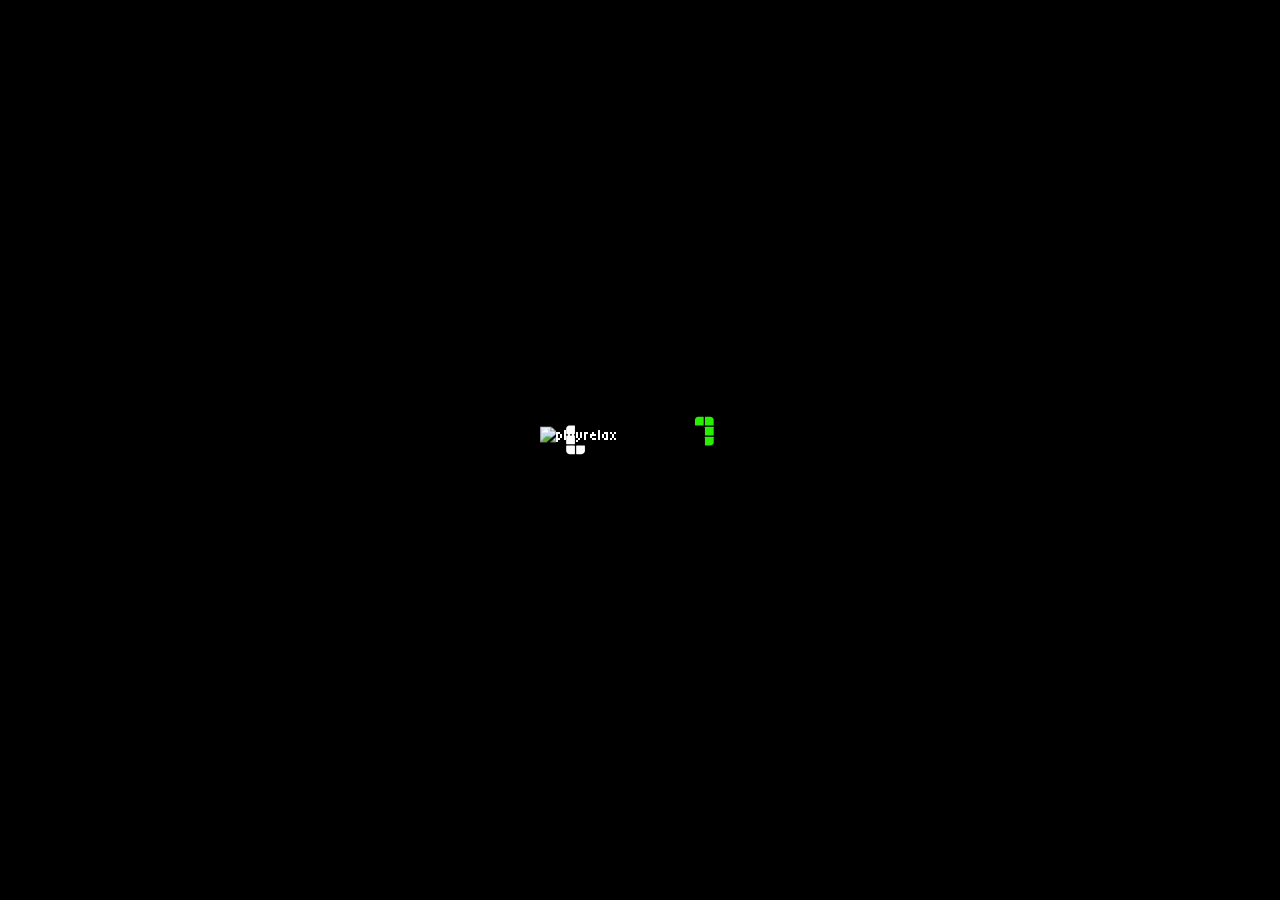
==== src/index.html @ 183cc78e "feat(onboarding): exact implementation of 15-step prototype" ====
<!DOCTYPE html>
<html lang="ru">
<head>
  <meta charset="UTF-8">
  <!-- maximum-scale + user-scalable=no — запрет зума при свайпах (критично для мобилки).
       viewport-fit=cover — контент заходит под системные панели (вырез, home-бар),
       поэтому снизу не остаётся тёмной полосы-отступа. -->
  <meta name="viewport" content="width=device-width, initial-scale=1.0, maximum-scale=1.0, user-scalable=no, viewport-fit=cover">
  <title>playrelax</title>
  <!-- Шрифты Google Fonts: Nata Sans — интерфейс, Tiny5 — пиксельные заголовки.
       preconnect — соединение с fonts.googleapis.com/gstatic.com открывается
       заранее, чтобы запрос шрифта не ждал лишнего рукопожатия. -->
  <link rel="preconnect" href="https://fonts.googleapis.com">
  <link rel="preconnect" href="https://fonts.gstatic.com" crossorigin>
  <link href="https://fonts.googleapis.com/css2?family=Nata+Sans:wght@100;200;300;400;500;600;700;800;900&family=Tiny5&display=swap" rel="stylesheet">
  <link rel="stylesheet" href="styles.css">
</head>
<body>

  <!-- Видеофон Kinescope: ДВА iframe друг поверх друга для плавного кроссфейда
       при смене мира (.bg-iframe.active виден, второй скрыт и заранее
       подгружается — см. switchWorld в src/game.js). -->
  <div class="bg-video">
    <!-- autoplay=1&mute=1 — плеер Kinescope запускает видео сам, без звука
         (звук музыки идёт отдельно через Howler), поэтому экран с кнопкой
         Play не показывается. -->
    <iframe id="bg-iframe-1" class="bg-iframe active" src="https://kinescope.io/embed/nszJ4cfocx4KjVkpCdx83T?autoplay=1&mute=1&loop=1&controls=0" frameborder="0" allow="autoplay; fullscreen; picture-in-picture" allowfullscreen></iframe>
    <!-- Второй iframe пуст: в него switchWorld подставит следующее видео. -->
    <iframe id="bg-iframe-2" class="bg-iframe" src="" frameborder="0" allow="autoplay; fullscreen; picture-in-picture" allowfullscreen></iframe>
  </div>

  <!-- Затемняющая плашка поверх видеофона.
       z-index: 1 — выше .bg-iframe (0), ниже канваса (10) и кнопок (100).
       pointer-events: none — свайпы по канвасу проходят сквозь плашку. -->
  <div id="overlay"></div>

  <!-- КИНЕМАТОГРАФИЧНЫЙ ОНБОРДИНГ (показывается ТОЛЬКО ОДИН РАЗ).
       Живёт поверх всего (z-index: 2000) и перекрывает меню до нажатия
       стартовой кнопки. 15-шаговый сценарий: скобки раскрываются и проявляют
       логотип, узел уезжает наверх, по одной печатаются фразы, старые строки
       тускнеют и исчезают, текст взрывается частицами, логотип уходит влево.
       Управление — src/onboarding.js (window.Onboarding).
       Флаг прохождения — localStorage 'playrelax_onboarded'. -->
  <div id="onboarding-screen">
    <div class="ob-vignette"></div> <!-- Черная подложка -->

    <div id="ob-logo-container">
      <div class="ob-brackets">
        <img src="assets/ui/bracket-left.svg" id="ob-left" class="ob-bracket" alt="">
        <img src="assets/ui/logo.svg" id="ob-logo" class="ob-logo-img" alt="playrelax">
        <img src="assets/ui/bracket-right.svg" id="ob-right" class="ob-bracket" alt="">
      </div>
      <div id="ob-typing-subtext"></div>
    </div>

    <div id="ob-text-container"></div>

    <div id="ob-interaction-area" style="display: none;">
      <div class="ob-marquee">СВАЙП ДВУМЯ ПАЛЬЦАМИ ПО ГОРИЗОНТАЛИ</div>
      <img src="assets/ui/2fingers.svg" id="ob-hint" style="display: none;" alt="">

      <div id="ob-carousel" style="display: none;">
        <div class="ob-arrow" id="ob-prev">&lt;</div>
        <div class="ob-carousel-item">
          <img src="assets/ui/build.svg" id="ob-item-img" alt="">
          <div id="ob-item-text">СТРОИТЬ</div>
        </div>
        <div class="ob-arrow" id="ob-next">&gt;</div>
      </div>
    </div>

    <img src="assets/ui/startbutton.svg" id="ob-start-btn" style="display: none;" alt="Начать">
  </div>

  <!-- ГЛАВНОЕ МЕНЮ (пиксельный дизайн из прототипов).
       Виден при загрузке поверх видеофона, скрывается по кнопке [ НАЧАЛО ].
       Раньше здесь был простой #start-screen с кнопкой «Начать» — заменён
       на этот экран, чтобы не было дубликата id="start-btn". -->
  <div id="ui-layer">
    <!-- Главное меню -->
    <div id="main-menu" class="screen active">
      <div class="top-logo">
        <div class="logo-title">[ PLAY RELAX ]</div>
        <div class="logo-version">version 1</div>
      </div>

      <div class="menu-list">
        <div class="menu-row">
          <span class="menu-label">ВНИМАНИЕ</span>
          <span class="menu-value"><span class="arrow">&lt;</span> match3 <span class="arrow">&gt;</span></span>
        </div>
        <div class="menu-row">
          <span class="menu-label">ОКРУЖЕНИЕ</span>
          <span class="menu-value"><span class="arrow">&lt;</span> fog forest <span class="arrow">&gt;</span></span>
        </div>
        <div class="menu-row">
          <span class="menu-label">НАСТРОЕНИЕ</span>
          <span class="menu-value"><span class="arrow">&lt;</span> quiet spring <span class="arrow">&gt;</span></span>
        </div>
        <div class="menu-row">
          <span class="menu-label">ИСТОРИЯ</span>
          <span class="menu-value"><span class="arrow">&lt;</span> something <span class="arrow">&gt;</span></span>
        </div>
        <div class="menu-row">
          <span class="menu-label">ПЕРСОНА</span>
          <span class="menu-value"><span class="arrow">&lt;</span> олень <span class="arrow">&gt;</span></span>
        </div>
      </div>

      <div class="bottom-action">
        <button id="start-btn" class="pixel-btn" type="button">[ НАЧАЛО ]</button>
      </div>
    </div>
  </div>

  <!-- Панель управления музыкой: осталась ОДНА кнопка — вкл/выкл звука.
       Переключение трека и shuffle больше не нужны: порядок треков случайный
       по умолчанию (см. AudioManager.forceShuffle в src/audio.js). -->
  <button id="btn-unmute" type="button" aria-label="Выключить звук" aria-pressed="false">🔊</button>

  <!-- Канвас идёт ПОСЛЕ кнопки старта. -->
  <canvas id="game" width="320" height="640"></canvas>

  <script src="vendor/howler.min.js"></script>
  <script src="audio.js"></script>
  <script src="particles.js"></script>
  <script src="video.js"></script>
  <script src="tetris.js"></script>
  <script src="match3.js"></script>
  <script src="gestures.js"></script>
  <!-- Онбординг подключается ПЕРЕД main.js: main.js на DOMContentLoaded
       проверяет window.Onboarding и запускает сцену при первом заходе. -->
  <script src="onboarding.js"></script>
  <script src="main.js"></script>
</body>
</html>
---- src/styles.css ----
﻿/* ---------- База (перенесено из прототипа) ---------- */
html, body {
  margin: 0;
  padding: 0;
  width: 100%;
  height: 100%;
  overflow: hidden;
  background-color: #000;
  /* Чёрный фон: если видео рядом с краем экрана не дотянулось/не успело
     растянуться, вместо белой полоски снизу будет незаметный чёрный край.
     overflow: hidden — никакого скролла/прокрутки (источник белых полос). */
}

/* На устройствах с вырезом/home-баром (viewport-fit=cover) даём странице
   занять всю физическую высоту, чтобы снизу не оставалось полосы-отступа. */
html {
  height: 100%;
  height: 100dvh;
}

body {
  display: flex;
  align-items: center;
  justify-content: center;
  /* touch-action: none — браузер не перехватывает свайпы (критично для touch) */
  touch-action: none;
  /* user-select: none — не выделяем текст/элементы при жестах */
  user-select: none;
  -webkit-user-select: none;
  overflow: hidden;
}

/* Тетрис изначально скрыт и НЕ принимает клики (иначе канвас перехватит тап
   по кнопке «Начать»). Появляется по клику — см. src/game.js.
   Остальные стили канваса (border, z-index, размеры) сохранены. */
canvas {
  /* box-sizing: border-box — рамка считается ВНУТРИ габаритов канваса,
     поэтому 1px border не выталкивает поле за край экрана (на мобилке
     рамку по бокам обрезало, и её не было видно). */
  box-sizing: border-box;
  border: 1px solid rgba(255, 255, 255, 0.2);
  /* Скругление углов игрового поля (10px). */
  border-radius: 10px;
  opacity: 0;
  pointer-events: none;
  /* Канвас в игре — opacity 0.65 (непрозрачность 65%, прозрачность 35%) и чёткий;
     фон под ним размыт. Финальное значение прозрачности фигур — 0.65
     (эволюция: 0.70 → 0.55 → 0.35 → 0.65). Задаётся в src/game.js при клике
     по «Начать» (gameCanvas.style.opacity). Здесь opacity: 0 — стартовое
     скрытое состояние. Плавный переход работает в обе стороны: при паузе
     (body.is-paused) канвас размывается и становится прозрачнее, а видео — чётким. */
  filter: blur(0px);
  transition: opacity 1s ease, filter 0.5s ease;
  /* tetris поверх видеофона (.bg-video имеет z-index: 0) */
  position: relative;
  z-index: 10;
  /* touch-action: none — дублируем на канвасе */
  touch-action: none;
  /* Адаптив с сохранением пропорций 1:2 (320×640).
     80dvh вместо 100vh — поле уменьшено на 10%, чтобы точно влезало
     на мобильных экранах (адресная строка Safari/Chrome «съедает» высоту).
     aspect-ratio задаёт ширину автоматически. */
  aspect-ratio: 1 / 2;
  height: 80dvh;
  width: auto;
  /* 95vw — небольшой отступ от краёв, чтобы рамка гарантированно была видна */
  max-width: 95vw;
  max-height: 80dvh;
}

/* ---------- Затемняющая плашка поверх видеофона ----------
   z-index: 1 — выше iframe'ов фона (z-index: 0), но ниже канваса (10)
   и кнопок (100), поэтому поле и UI остаются читаемыми.
   pointer-events: none — плашка не перехватывает свайпы по канвасу. */
#overlay {
  position: fixed;
  top: 0;
  left: 0;
  width: 100vw;
  height: 100dvh;
  /* Чёрная, 15% непрозрачности — фон слегка приглушён, поле читаемо */
  background-color: rgba(0, 0, 0, 0.15);
  z-index: 1;
  pointer-events: none;
}

/* ---------- Видеофон (Kinescope iframe) ---------- */
.bg-video {
  position: fixed;
  top: 0;
  left: 0;
  width: 100vw;
  height: 100dvh;
  /* z-index: 0 — видеофон на самом дне, но ВЫШЕ body (не под ним).
     При -99 фон уходил за пределы контекста body и не был виден. */
  z-index: 0;
  overflow: hidden;
  pointer-events: none;
}

/* Два iframe друг поверх друга: кроссфейд при смене мира (switchWorld).
   .active — видимый слой, неактивный прозрачен и лежит ниже.
   transition 1s — плавное растворение старого и появление нового. */
.bg-iframe {
  position: absolute;
  top: 50%;
  left: 50%;
  width: 100vw;
  height: 56.25vw;
  /* min-height/min-width в dvh — видео покрывает всю видимую высоту на мобилке
     (с vh браузер оставлял недокрытую полосу снизу при появлении адресной строки) */
  min-height: 100dvh;
  min-width: 177.78dvh;
  transform: translate(-50%, -50%);
  border: none;
  /* По умолчанию скрыты */
  opacity: 0;
  /* Видео размыто во время игры — фокус на поле. Чётким становится
     только в паузе (body.is-paused). Размытие 5px на ПК, 3px на мобильных
     (см. @media ниже): фон остаётся различимым, а поле не «дёргается». */
  filter: blur(5px);
  /* Плавный переход (1 секунда) */
  transition: opacity 1s ease-in-out, filter 0.5s ease;
  z-index: -1;
  /* pointer-events: none — фон не перехватывает свайпы по канвасу */
  pointer-events: none;
}

.bg-iframe.active {
  /* Активный iframe виден */
  opacity: 1;
  z-index: 0;
}

/* ---------- Пауза: кинематографичный эффект смены фокуса ----------
   Класс вешает/снимает обработчик жестов в src/game.js.
   Канвас уходит на второй план (размыт + прозрачнее), видео — в фокус. */
body.is-paused canvas {
  /* Прозрачность 20% — поле «уходит» на второй план */
  opacity: 0.20;
  /* Канвас размывается (3px) — поле смягчается, но фигуры остаются
     читаемыми, а не превращаются в кашу. */
  filter: blur(3px);
  /* Обводка канваса на паузе скрыта: цвет прозрачный, толщина (1px из
     базового правила canvas) не меняется, поэтому поле не «дёргается». */
  border-color: transparent;
}

body.is-paused .bg-iframe {
  /* Видео становится четким */
  filter: blur(0px);
}

/* На паузе затемняющая плашка полностью прозрачна: видео видно во всех
   деталях, а игра замерла и её читаемость уже не критична. */
body.is-paused #overlay {
  background-color: rgba(0, 0, 0, 0);
}

/* ---------- Экран старта ----------
   Старый #start-screen удалён: его заменило главное меню #ui-layer
   (см. стили в конце файла). Старые правила кнопки #start-btn тоже
   переписаны ниже — теперь кнопка стилизуется классом .pixel-btn. */

/* ---------- Кнопка звука (единственная кнопка управления музыкой) ---------- */
#btn-unmute {
  position: fixed;
  top: 20px;
  left: 20px;
  z-index: 100;
  /* 44×44 — минимальный комфортный размер тапа на мобильных */
  width: 44px;
  height: 44px;
  display: flex;
  align-items: center;
  justify-content: center;
  padding: 0;
  font-size: 24px;
  line-height: 1;
  color: #fff;
  background: rgba(0, 0, 0, 0.4);
  border: 1px solid rgba(255, 255, 255, 0.25);
  border-radius: 50%;
  cursor: pointer;
  user-select: none;
  -webkit-user-select: none;
  /* touch-action: manipulation — тап по кнопке не зумит экран и не ждёт 300 мс */
  touch-action: manipulation;
  transition: background 0.15s ease, border-color 0.15s ease;
}

#btn-unmute:hover {
  background: rgba(255, 255, 255, 0.22);
  border-color: rgba(255, 255, 255, 0.45);
}

#btn-unmute:active {
  background: rgba(255, 255, 255, 0.3);
}

/* Звук выключен — кнопка визуально приглушена */
#btn-unmute[aria-pressed="true"] {
  background: rgba(255, 255, 255, 0.28);
  border-color: rgba(255, 255, 255, 0.6);
}

/* ---------- Мобильные: меньшее размытие видеофона ----------
   На узких экранах 5px съедает слишком много деталей фона, поэтому
   снижаем до 2px. 768px — общий мобильный брейкпоинт.
   Проверено на перекрытие: ниже в файле .bg-iframe не переопределяется
   (более специфичное body.is-paused .bg-iframe ставит blur(0px) — это
   намеренно, видео чёткое в паузе — и на размытие в игре не влияет). */
@media (max-width: 768px) {
  .bg-iframe {
    filter: blur(2px);
  }
}

/* ---------- Адаптив: на узких экранах канвас занимает экран ---------- */
@media (max-width: 600px) {
  /* Раньше здесь стояло border: none — из-за этого на мобилке рамки у поля
     не было вообще. Рамку оставляем такой же, как на ПК: box-sizing:
     border-box (см. блок canvas) уже гарантирует, что 1px не выходит
     за габариты поля и не обрезается краем экрана. */
  canvas {
    border: 1px solid rgba(255, 255, 255, 0.3);
    /* Скругление углов поля на мобилке — 8px. */
    border-radius: 8px;
  }
}

/* ---------- Мобильные/тач: кнопка звука убрана ----------
   На тач-устройствах звук переключается жестом трёх пальцев (тап),
   а следующий трек — свайпом трёх пальцев (см. src/game.js).
   Диапазон расширен до 1024px (планшеты), а (pointer: coarse) ловит
   тач-устройства, у которых ширина экрана больше брейкпоинта
   (например, ландшафтная ориентация телефона/планшета). */
@media (max-width: 1024px), (pointer: coarse) {
  #btn-unmute {
    display: none !important;
  }
}

/* --- Подключение шрифтов --- */
body {
  font-family: 'Nata Sans', sans-serif; /* Основной шрифт для интерфейса */
}

h1, h2, h3, .retro-text, #start-btn, #btn-unmute {
  font-family: 'Tiny5', monospace; /* Пиксельный шрифт для кнопок и ретро-элементов */
}

/* ============================================================
   ГЛАВНОЕ МЕНЮ (пиксельный дизайн из прототипов).
   Меню — отдельный слой #ui-layer поверх видеофона и канваса.
   Сетка: лого сверху, список по центру, кнопка [ НАЧАЛО ] снизу
   (justify-content: space-between внутри .screen).
   ============================================================ */
#ui-layer {
  position: fixed;
  top: 0; left: 0; width: 100vw; height: 100dvh;
  z-index: 1000;
  pointer-events: none;
  display: flex; justify-content: center; align-items: center;
  font-family: 'Tiny5', monospace;
  color: #ffffff;
}

.screen {
  position: absolute; width: 100%; height: 100%;
  display: none; flex-direction: column; justify-content: space-between;
  padding: 40px 20px; box-sizing: border-box;
}

.screen.active {
  display: flex; pointer-events: auto;
}

/* Логотип сверху */
.top-logo {
  text-align: center;
  margin-top: 20px;
  text-shadow: 0 0 10px rgba(255,255,255,0.3);
}

.logo-title {
  font-size: 36px;
  letter-spacing: 2px;
}

.logo-version {
  font-size: 12px;
  margin-top: 5px;
  color: #ccc;
}

/* Список меню по центру */
.menu-list {
  display: flex;
  flex-direction: column;
  gap: 20px;
  max-width: 400px;
  margin: 0 auto;
  width: 100%;
}

.menu-row {
  display: flex;
  justify-content: space-between;
  align-items: center;
  font-size: 20px;
  letter-spacing: 1px;
}

.menu-label {
  font-family: 'Tiny5', monospace;
}

.menu-value {
  display: flex;
  align-items: center;
  gap: 10px;
  color: #ddd;
}

.arrow {
  cursor: pointer;
  padding: 0 5px;
  transition: color 0.2s;
}
.arrow:hover { color: #fff; text-shadow: 0 0 8px #fff; }

/* Кнопка внизу */
.bottom-action {
  display: flex; justify-content: center;
  margin-bottom: 40px;
}

.pixel-btn {
  background: transparent;
  border: none;
  color: white;
  font-family: 'Tiny5', monospace;
  font-size: 32px;
  cursor: pointer;
  padding: 10px 20px;
  text-shadow: 0 0 5px rgba(255,255,255,0.5);
  transition: all 0.2s;
}

.pixel-btn:hover {
  text-shadow: 0 0 15px #fff;
  transform: scale(1.05);
}

/* ================= ОНБОРДИНГ (15-шаговый сценарий) ================= */

#onboarding-screen {
  position: fixed; top: 0; left: 0; width: 100vw; height: 100dvh;
  z-index: 2000; display: flex; flex-direction: column;
  align-items: center; justify-content: center; overflow: hidden;
  font-family: 'Tiny5', monospace; color: white;
}

.ob-vignette {
  position: absolute; top: 0; left: 0; width: 100%; height: 100%;
  background: #000; transition: background 1s ease; z-index: -1;
}

/* Логотип */
#ob-logo-container {
  position: absolute; top: 50%; left: 50%;
  transform: translate(-50%, -50%);
  display: flex; flex-direction: column; align-items: center;
  transition: top 1s ease, transform 1s ease, filter 0.5s ease;
}
#ob-logo-container.move-top { top: 50px; transform: translate(-50%, 0); }
#ob-logo-container.fade-left { transform: translate(-150%, 0); filter: grayscale(1) opacity(0.3); top: 50px; }

.ob-brackets { display: flex; align-items: center; justify-content: center; position: relative; }
.ob-bracket { width: 40px; transition: transform 1s ease; position: absolute; }
.ob-logo-img { width: 200px; opacity: 0; transition: opacity 1s ease; padding: 0 20px; }

/* Состояния скобок */
#ob-left { transform: translateX(20px); }
#ob-right { transform: translateX(-20px); }
.ob-brackets.open #ob-left { transform: translateX(-60px); }
.ob-brackets.open #ob-right { transform: translateX(60px); }
.ob-brackets.open .ob-logo-img { opacity: 1; }

/* Текст */
#ob-text-container {
  position: absolute; top: 30%; display: flex; flex-direction: column;
  align-items: flex-start; width: 320px; padding: 0 20px;
}
.ob-line { margin-bottom: 15px; transition: all 0.5s ease; font-size: 18px; }
.ob-line.op-100 { opacity: 1; color: #fff; }
.ob-line.op-50 { opacity: 0.5; }
.ob-line.op-25 { opacity: 0.25; }
.ob-line.op-0 { opacity: 0; }

/* Подпись под логотипом. В .ob-line / #ob-typing-subtext пустой блок без
   текста не занимает высоты, поэтому подпись держим на фиксированной
   высоте и центрируем — иначе логотип «прыгает» при печати/стирании. */
#ob-typing-subtext {
  font-size: 16px; margin-top: 10px; color: #00ff00;
  min-height: 1.2em; text-align: center; white-space: nowrap;
}

/* Интерактив */
#ob-interaction-area { display: flex; flex-direction: column; align-items: center; margin-top: 100px; }
.ob-marquee { font-size: 14px; margin-bottom: 20px; }
#ob-hint { width: 60px; margin-bottom: 20px; animation: pulse 1.5s infinite; }

#ob-carousel { display: flex; align-items: center; gap: 20px; }
.ob-arrow { font-size: 30px; color: #00ff00; cursor: pointer; }
.ob-carousel-item { display: flex; flex-direction: column; align-items: center; }
#ob-item-img { width: 80px; margin-bottom: 10px; }

#ob-start-btn {
  position: absolute; bottom: 50px; width: 200px; cursor: pointer;
  filter: drop-shadow(0 0 10px #fff); transition: transform 0.2s;
}
#ob-start-btn:hover { transform: scale(1.05); }

@keyframes pulse { 0% { opacity: 1; } 50% { opacity: 0.5; } 100% { opacity: 1; } }
.bg-blur { filter: blur(10px) brightness(0.5); }

/* ---------- Интеграция сцены с игровым слоем ----------
   Канвас частиц обязан быть ВИДЕН во время онбординга: взрыв текста и
   кнопки старта рисуется на #game, а экран онбординга идёт выше (z-index:
   2000). Без этого правила искры уходят в скрытый канвас. Атрибут
   body[data-onboarding] ставит src/onboarding.js на время сцены и снимает
   при переходе в игру (в игре канвасу нужен его обычный opacity). */
body[data-onboarding] canvas {
  opacity: 1;
  pointer-events: none;
  z-index: 2001; /* выше #onboarding-screen (2000), чтобы искры были поверх */
  filter: none;
  border-color: transparent;
}

/* Мягкое затухание экрана при уходе в игру: transition задаётся из JS
   (screen.style.transition), здесь только страховка от мерцания. */
#onboarding-screen { will-change: opacity; }
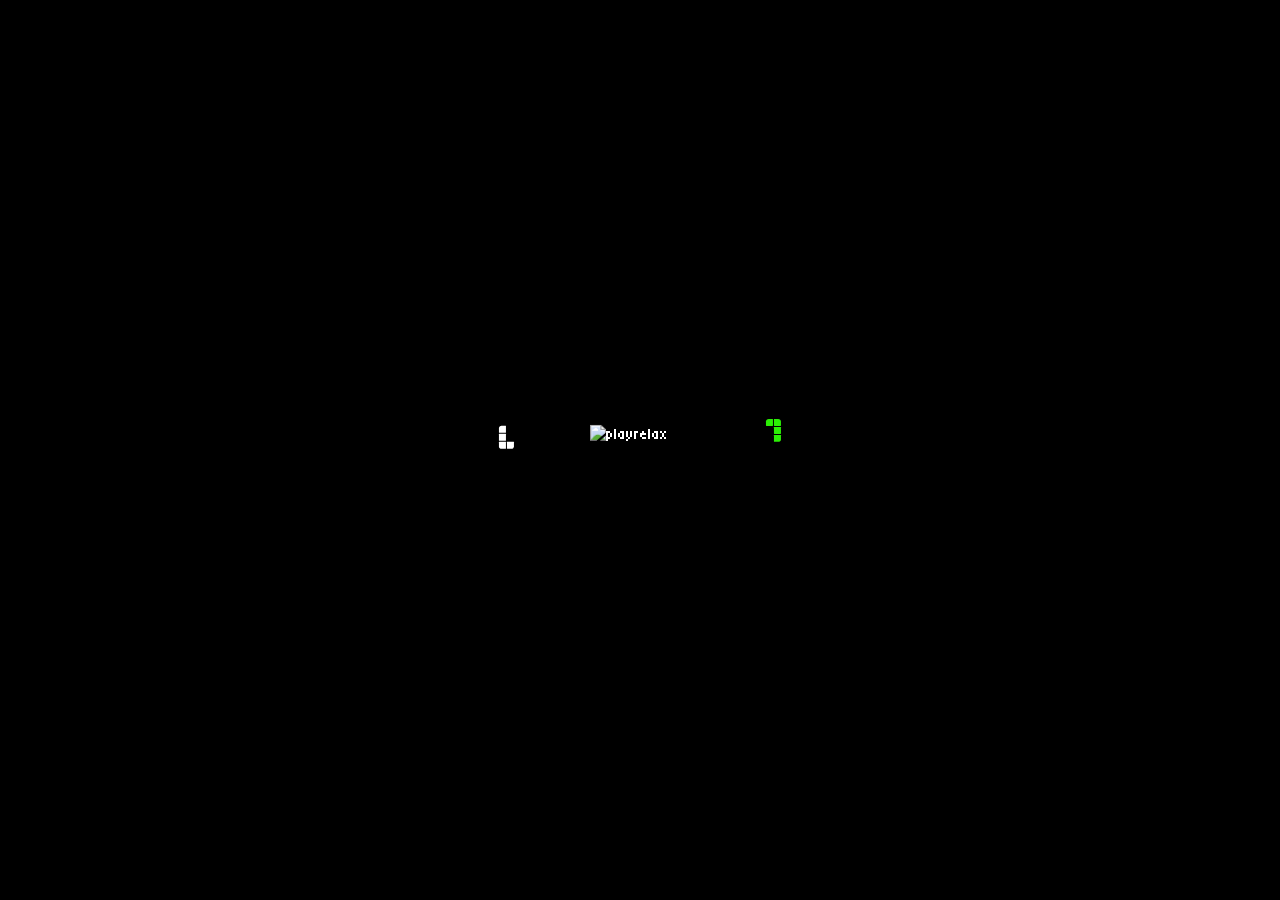
==== commit c52aeb0b: "fix(onboarding): pixel-accurate layout and timing for all 15 prototype screens" ====
--- a/src/index.html
+++ b/src/index.html
@@ -55,21 +55,27 @@
 
     <div id="ob-text-container"></div>
 
+    <!-- Экран 13: открытые скобки, внутри бегущая строка «свайп двумя
+         пальцами», ниже — подсказка-анимация двух пальцев. По свайпу/тапу
+         открывается карусель занятий (экраны 14-15). -->
     <div id="ob-interaction-area" style="display: none;">
-      <div class="ob-marquee">СВАЙП ДВУМЯ ПАЛЬЦАМИ ПО ГОРИЗОНТАЛИ</div>
+      <div id="ob-swipe-bar" class="ob-swipe-bar">
+        <img src="assets/ui/bracket-left.svg" class="ob-bracket ob-swipe-bracket" alt="">
+        <span class="ob-swipe-text">свайп двумя пальцами</span>
+        <img src="assets/ui/bracket-right.svg" class="ob-bracket ob-swipe-bracket" alt="">
+      </div>
       <img src="assets/ui/2fingers.svg" id="ob-hint" style="display: none;" alt="">
 
-      <div id="ob-carousel" style="display: none;">
+      <div id="ob-carousel">
         <div class="ob-arrow" id="ob-prev">&lt;</div>
         <div class="ob-carousel-item">
           <img src="assets/ui/build.svg" id="ob-item-img" alt="">
-          <div id="ob-item-text">СТРОИТЬ</div>
         </div>
         <div class="ob-arrow" id="ob-next">&gt;</div>
       </div>
     </div>
 
-    <img src="assets/ui/startbutton.svg" id="ob-start-btn" style="display: none;" alt="Начать">
+    <img src="assets/ui/startbutton.svg" id="ob-start-btn" alt="Начать">
   </div>
 
   <!-- ГЛАВНОЕ МЕНЮ (пиксельный дизайн из прототипов).
--- a/src/styles.css
+++ b/src/styles.css
@@ -353,85 +353,240 @@
   transform: scale(1.05);
 }
 
-/* ================= ОНБОРДИНГ (15-шаговый сценарий) ================= */
+/* ================= ОНБОРДИНГ (15-шаговый сценарий) =================
+   Геометрия подогнана по прототипам prototype/1.jpg … 15.jpg.
+   Слой сцены — position: fixed с z-index: 2000 (выше меню 1000).
+   ВАЖНО: у контейнера НЕТ flex-центрирования — все элементы позиционируются
+   абсолютно от центра/краёв, иначе фразы «плывут» относительно прототипа. */
 
 #onboarding-screen {
   position: fixed; top: 0; left: 0; width: 100vw; height: 100dvh;
-  z-index: 2000; display: flex; flex-direction: column;
-  align-items: center; justify-content: center; overflow: hidden;
-  font-family: 'Tiny5', monospace; color: white;
-}
-
+  z-index: 2000; overflow: hidden;
+  font-family: 'Tiny5', monospace; color: #fff;
+}
+
+/* Чёрная подложка. Прозрачность меняется по шагам:
+   1 → непрозрачный чёрный (экраны 1-3)
+   → 0.6 / 40% прозрачности на время текста (экраны 4-9)
+   → 0.8 (экраны 10-15)
+   → 0 при переходе в игру. */
 .ob-vignette {
   position: absolute; top: 0; left: 0; width: 100%; height: 100%;
-  background: #000; transition: background 1s ease; z-index: -1;
-}
-
-/* Логотип */
+  background: #000; transition: background 1s ease; z-index: 0;
+}
+
+/* ---------- Логотип со скобками ----------
+   Экраны 1 и 3: скобки стоят ПОЧТИ ВПЛОТНУЮ к лого — узел лого свёрнут.
+   Экран 2: скобки разъезжаются в стороны и открывают надпись PLAYRELAX.
+   Логотип logo.svg — 181×32, скобка — 32×32, поэтому в свёрнутом виде
+   суммарная ширина ≈ 32+181+32 ≈ 245 px при масштабе 0.55 ≈ 135 px —
+   ровно как маленький узел на prototype/1.jpg.
+   Блок центрируется по центру экрана (top: 50% / left: 50%) и на шаге
+   подъёма переезжает вверх (top: 75px — как на prototype/4.jpg). */
 #ob-logo-container {
   position: absolute; top: 50%; left: 50%;
   transform: translate(-50%, -50%);
   display: flex; flex-direction: column; align-items: center;
-  transition: top 1s ease, transform 1s ease, filter 0.5s ease;
-}
-#ob-logo-container.move-top { top: 50px; transform: translate(-50%, 0); }
-#ob-logo-container.fade-left { transform: translate(-150%, 0); filter: grayscale(1) opacity(0.3); top: 50px; }
-
-.ob-brackets { display: flex; align-items: center; justify-content: center; position: relative; }
-.ob-bracket { width: 40px; transition: transform 1s ease; position: absolute; }
-.ob-logo-img { width: 200px; opacity: 0; transition: opacity 1s ease; padding: 0 20px; }
-
-/* Состояния скобок */
-#ob-left { transform: translateX(20px); }
-#ob-right { transform: translateX(-20px); }
-.ob-brackets.open #ob-left { transform: translateX(-60px); }
-.ob-brackets.open #ob-right { transform: translateX(60px); }
-.ob-brackets.open .ob-logo-img { opacity: 1; }
-
-/* Текст */
+  z-index: 3;
+  transition: top 1s ease, transform 0.5s ease, filter 0.5s ease;
+}
+/* Экран 4+: узел уехал наверх (верхний отступ совпадает с прототипом). */
+#ob-logo-container.move-top { top: 75px; transform: translate(-50%, 0); }
+/* Экран 10: логотип уезжает ВЛЕВО за 0.5 с и обесцвечивается —
+   на prototype/10.jpg узел стоит в левом верхнем углу. */
+#ob-logo-container.fade-left {
+  top: 75px;
+  transform: translate(calc(-50vw + 92px), 0);
+  filter: grayscale(1) opacity(0.55);
+}
+
+/* .ob-brackets — бокс ровно по ширине СЖАТОГО логотипа (181 × 0.55 ≈ 100 px).
+   В свёрнутом состоянии (экраны 1 и 3) скобки стоят почти вплотную к узлу,
+   а в открытом (экран 2) раздвигаются в стороны на translateX(±96px) —
+   суммарная ширина 100 + 2·96 = 292 px покрывает развёрнутые 181 px логотипа
+   с зазором 12 px с каждой стороны. */
+.ob-brackets {
+  position: relative;
+  width: 100px; height: 32px;
+  display: flex; align-items: center; justify-content: center;
+}
+
+/* Скобки. Обе позиционируются абсолютно относительно .ob-brackets, поэтому
+   раздвижение не «толкает» логотип и он не дёргается. */
+.ob-bracket {
+  position: absolute;
+  top: 50%;
+  width: 32px; height: 32px;
+  margin-top: -16px;
+  transition: transform 1s ease;
+}
+#ob-left  { left: 0;  transform: translateX(0); }
+#ob-right { right: 0; transform: translateX(0); }
+
+.ob-logo-img {
+  width: 181px;
+  display: block;
+  opacity: 0;
+  transition: opacity 1s ease;
+  /* Логотип свёрнут в маленький узел (экраны 1, 3) и разворачивается
+     до полного размера вместе с разъездом скобок (экран 2). */
+  transform: scale(0.55);
+  transition: opacity 1s ease, transform 1s ease;
+}
+
+/* Состояние «скобки открыты» (экран 2): скобки уходят за края надписи.
+   181 px логотип + 12 px зазор с каждой стороны — надпись не задевает
+   скобки, как на prototype/2.jpg. */
+.ob-brackets.open #ob-left  { transform: translateX(-96px); }
+.ob-brackets.open #ob-right { transform: translateX(96px); }
+.ob-brackets.open .ob-logo-img { opacity: 1; transform: scale(1); }
+
+/* Подпись под логотипом (экраны 11-12): «- вызов меню».
+   min-height фиксирует высоту — иначе логотип «прыгает» при печати и
+   стирании текста (пустой блок без текста схлопывается в 0). */
+#ob-typing-subtext {
+  font-size: 22px; line-height: 1.2;
+  margin-top: 6px;
+  color: #fff;
+  min-height: 1.2em;
+  text-align: left;
+  white-space: nowrap;
+}
+
+/* ---------- Фразы (экраны 4-9) ----------
+   Блок прижат к низу «окна» текста: новые строки добавляются в конец, а
+   весь блок сдвигается вверх — так же, как «уезжает» текст в прототипах,
+   где каждая свежая фраза печатается внизу и поднимается по мере появления
+   следующих. Четыре состояния непрозрачности:
+     .op-100 (100%) — только что напечатанная строка,
+     .op-50  (50%)  — предыдущая,
+     .op-25  (25%)  — предпредыдущая,
+     .op-0   (0%)   — исчезла.
+   Верхний отступ 150px — ниже поднятого логотипа (prototype/4.jpg), слева
+   отступ 32px (на prototype/4.jpg текст начинается примерно с 1/8 ширины). */
 #ob-text-container {
-  position: absolute; top: 30%; display: flex; flex-direction: column;
-  align-items: flex-start; width: 320px; padding: 0 20px;
-}
-.ob-line { margin-bottom: 15px; transition: all 0.5s ease; font-size: 18px; }
+  position: absolute;
+  top: 150px; left: 32px; right: 32px;
+  display: flex; flex-direction: column;
+  align-items: flex-start;
+  z-index: 2;
+}
+.ob-line {
+  font-size: 22px; line-height: 1.35;
+  letter-spacing: 1px;
+  margin-bottom: 12px;
+  transition: opacity 0.5s ease, color 0.5s ease, transform 0.4s ease;
+  transform: translateY(0);
+}
 .ob-line.op-100 { opacity: 1; color: #fff; }
-.ob-line.op-50 { opacity: 0.5; }
-.ob-line.op-25 { opacity: 0.25; }
-.ob-line.op-0 { opacity: 0; }
-
-/* Подпись под логотипом. В .ob-line / #ob-typing-subtext пустой блок без
-   текста не занимает высоты, поэтому подпись держим на фиксированной
-   высоте и центрируем — иначе логотип «прыгает» при печати/стирании. */
-#ob-typing-subtext {
-  font-size: 16px; margin-top: 10px; color: #00ff00;
-  min-height: 1.2em; text-align: center; white-space: nowrap;
-}
-
-/* Интерактив */
-#ob-interaction-area { display: flex; flex-direction: column; align-items: center; margin-top: 100px; }
-.ob-marquee { font-size: 14px; margin-bottom: 20px; }
-#ob-hint { width: 60px; margin-bottom: 20px; animation: pulse 1.5s infinite; }
-
-#ob-carousel { display: flex; align-items: center; gap: 20px; }
-.ob-arrow { font-size: 30px; color: #00ff00; cursor: pointer; }
-.ob-carousel-item { display: flex; flex-direction: column; align-items: center; }
-#ob-item-img { width: 80px; margin-bottom: 10px; }
-
+.ob-line.op-50  { opacity: 0.5; color: #fff; }
+.ob-line.op-25  { opacity: 0.25; color: #fff; }
+.ob-line.op-0   { opacity: 0; color: #fff; }
+
+/* Акцентная подсветка строки, которую печатают сейчас (зелёная, как в
+   prototype/5.jpg — «НЕВОЗМОЖНО» и prototype/12.jpg — «ЗАНЯТИЕ»). */
+.ob-line.accent { color: #2bee05; }
+
+/* ---------- Интерактив (экраны 13-15) ----------
+   Полоса «свайп двумя пальцами» стоит вверху экрана и зажата между двумя
+   скобками — как на prototype/13.jpg: [ свайп двумя пальцами ].
+   Скобки лежат вплотную к тексту (это открытое состояние узла лого). */
+#ob-interaction-area {
+  position: absolute; top: 0; left: 0;
+  width: 100%; height: 100%;
+  display: flex; flex-direction: column; align-items: center;
+  z-index: 4;
+}
+
+/* Верхняя полоса-подсказка с открытыми скобками. */
+.ob-swipe-bar {
+  position: absolute; top: 26px; left: 0; right: 0;
+  display: flex; align-items: center; justify-content: center;
+  gap: 8px;
+}
+.ob-swipe-bracket { width: 26px; height: 26px; position: static; margin: 0; }
+.ob-swipe-text {
+  font-size: 22px; line-height: 1; letter-spacing: 1px;
+  color: #fff; white-space: nowrap;
+}
+
+/* Подсказка-анимация двух пальцев (2fingers.svg — 83×138 с двумя кругами).
+   На prototype/13.jpg кружки стоят СПРАВА от заголовка, чуть выше центра,
+   поэтому смещаем их в правую половину экрана.
+   Кружки «пульсируют»: так читается движение двумя пальцами по горизонтали. */
+#ob-hint {
+  position: absolute;
+  top: 40%; left: 70%;
+  width: 110px; height: 183px;
+  transform: translate(-50%, -50%);
+  z-index: 5;
+}
+#ob-hint.animate { animation: hint-pulse 1.6s ease-in-out infinite; }
+@keyframes hint-pulse {
+  0%   { transform: translate(-50%, -50%) scale(1);    opacity: 1; }
+  50%  { transform: translate(-50%, -50%) scale(1.14); opacity: 0.55; }
+  100% { transform: translate(-50%, -50%) scale(1);    opacity: 1; }
+}
+
+/* Карусель занятий (экраны 14-15). На prototype/14.jpg … 15.jpg элемент
+   со стрелками стоит НИЖЕ заголовка, в нижней трети экрана, и не задевает
+   текст. Заголовок сверху — в #ob-typing-subtext.
+   Скрыта до жеста: показывается классом .ob-visible (ставит onboarding.js).
+   Инлайн display:none в разметке НЕ используется — иначе он перебивает
+   класс и карусель не появляется. */
+#ob-carousel {
+  position: absolute; top: 62%; left: 0; right: 0;
+  transform: translateY(-50%);
+  display: none; align-items: center; justify-content: center;
+  gap: 20px;
+}
+.ob-arrow {
+  font-size: 34px; line-height: 1;
+  color: #2bee05; cursor: pointer;
+  padding: 4px 8px;
+  transition: transform 0.15s ease, text-shadow 0.15s ease;
+}
+.ob-arrow:hover { transform: scale(1.15); text-shadow: 0 0 10px #2bee05; }
+.ob-carousel-item { display: flex; align-items: center; justify-content: center; }
+#ob-item-img {
+  width: 137px; height: auto;
+  display: block;
+  transition: opacity 0.35s ease;
+}
+/* Смена элемента карусели — короткое затухание (см. shiftItem в JS). */
+#ob-item-img.switching { opacity: 0; }
+
+/* Кнопка [ В ПУТЬ ] (startbutton.svg — 161×58).
+   По прототипу кнопка СВЕТИТСЯ и по её периметру вылетают такие же искры,
+   как у фигур тетриса в свободном полёте (это делает src/onboarding.js через
+   window.Particles.spawnExplosion — он вызывается по периметру рамки).
+   Скрыта до жеста (появляется вместе с каруселью, класс .ob-visible). */
 #ob-start-btn {
-  position: absolute; bottom: 50px; width: 200px; cursor: pointer;
-  filter: drop-shadow(0 0 10px #fff); transition: transform 0.2s;
-}
-#ob-start-btn:hover { transform: scale(1.05); }
-
-@keyframes pulse { 0% { opacity: 1; } 50% { opacity: 0.5; } 100% { opacity: 1; } }
+  position: absolute; bottom: 64px; left: 50%;
+  transform: translateX(-50%);
+  width: 196px; height: auto;
+  display: none; cursor: pointer;
+  filter: drop-shadow(0 0 10px rgba(255,255,255,0.85));
+  animation: btn-glow 1.6s ease-in-out infinite;
+  z-index: 6;
+}
+#ob-start-btn.ob-visible { display: block; }
+#ob-start-btn:hover { transform: translateX(-50%) scale(1.05); }
+@keyframes btn-glow {
+  0%   { filter: drop-shadow(0 0 6px  rgba(255,255,255,0.55)); }
+  50%  { filter: drop-shadow(0 0 18px rgba(255,255,255,1)); }
+  100% { filter: drop-shadow(0 0 6px  rgba(255,255,255,0.55)); }
+}
+
 .bg-blur { filter: blur(10px) brightness(0.5); }
 
 /* ---------- Интеграция сцены с игровым слоем ----------
-   Канвас частиц обязан быть ВИДЕН во время онбординга: взрыв текста и
-   кнопки старта рисуется на #game, а экран онбординга идёт выше (z-index:
-   2000). Без этого правила искры уходят в скрытый канвас. Атрибут
-   body[data-onboarding] ставит src/onboarding.js на время сцены и снимает
-   при переходе в игру (в игре канвасу нужен его обычный opacity). */
+   Канвас частиц обязан быть ВИДЕН во время онбординга: взрыв текста, искры
+   по периметру кнопки и финальный переход рисуются на #game, а экран
+   онбординга идёт выше (z-index: 2000). Без этого правила искры уходят в
+   скрытый канвас. Атрибут body[data-onboarding] ставит src/onboarding.js
+   на время сцены и снимает при переходе в игру (в игре канвасу нужен его
+   обычный opacity). */
 body[data-onboarding] canvas {
   opacity: 1;
   pointer-events: none;
@@ -440,6 +595,66 @@
   border-color: transparent;
 }
 
+/* Финальный переход (2 с): канвас «проявляется» из блюра и прозрачности —
+   класс .ob-intro-add вешает src/onboarding.js на время перехода. */
+body[data-onboarding] canvas.ob-intro-add {
+  filter: blur(8px);
+  opacity: 0;
+  transition: filter 2s ease, opacity 2s ease;
+}
+
+/* ---------- Состояние экрана 13+ (после снятия блюра) ----------
+   Узел лого сжимается в маленькую иконку и уходит в левый верхний угол,
+   а подпись становится крупным центрированным заголовком — так на
+   prototype/12.jpg … 15.jpg: [скобки] в углу, заголовок по центру. */
+#ob-logo-container.ob-logo-mini {
+  top: 28px;
+  transform: translate(calc(-50vw + 52px), 0);
+  filter: none;
+  transition: top 0.5s ease, transform 0.5s ease;
+}
+#ob-logo-container.ob-logo-mini .ob-logo-img { display: none; }
+#ob-logo-container.ob-logo-mini .ob-brackets {
+  width: 26px; height: 26px;
+}
+#ob-logo-container.ob-logo-mini .ob-bracket {
+  width: 26px; height: 26px; margin-top: -13px;
+}
+#ob-logo-container.ob-logo-mini #ob-left  { transform: translateX(0); }
+#ob-logo-container.ob-logo-mini #ob-right { transform: translateX(0); }
+
+/* Заголовок на экранах 12-15. На prototype/12.jpg … 15.jpg он стоит в
+   ЛЕВОЙ половине экрана и состоит из трёх строк «ВЫБЕРИ / ЗАНЯТИЕ /
+   И В ПУТЬ» (переносы задаёт JS, поэтому white-space: pre-line).
+   max-width подобран так, чтобы при 30px Tiny5 «И В ПУТЬ» влезало в строку
+   (иначе браузер дробит заголовок по одному слову). */
+#ob-typing-subtext.ob-heading {
+  position: fixed;
+  top: 150px; left: 32px;
+  width: auto;
+  max-width: 62vw;
+  font-size: 27px;
+  line-height: 1.35;
+  text-align: left;
+  white-space: pre-line;
+  margin: 0;
+  z-index: 4;
+  /* Подпись печатается посимвольно — резервируем высоту под 3 строки,
+     чтобы карусель и подсказка не «прыгали». */
+  min-height: 4.05em;
+}
+
+/* Карусель появляется только после жеста (экраны 14-15). Раньше в разметке
+   у неё стоял инлайн display:none — здесь возвращаем управляемое состояние. */
+#ob-carousel.ob-visible { display: flex; }
+
+/* Финальный переход: канвас проявляется из блюра и прозрачности за 2 с. */
+#game.ob-intro-add {
+  filter: blur(8px) !important;
+  opacity: 0 !important;
+  transition: filter 2s ease, opacity 2s ease !important;
+}
+
 /* Мягкое затухание экрана при уходе в игру: transition задаётся из JS
    (screen.style.transition), здесь только страховка от мерцания. */
 #onboarding-screen { will-change: opacity; }
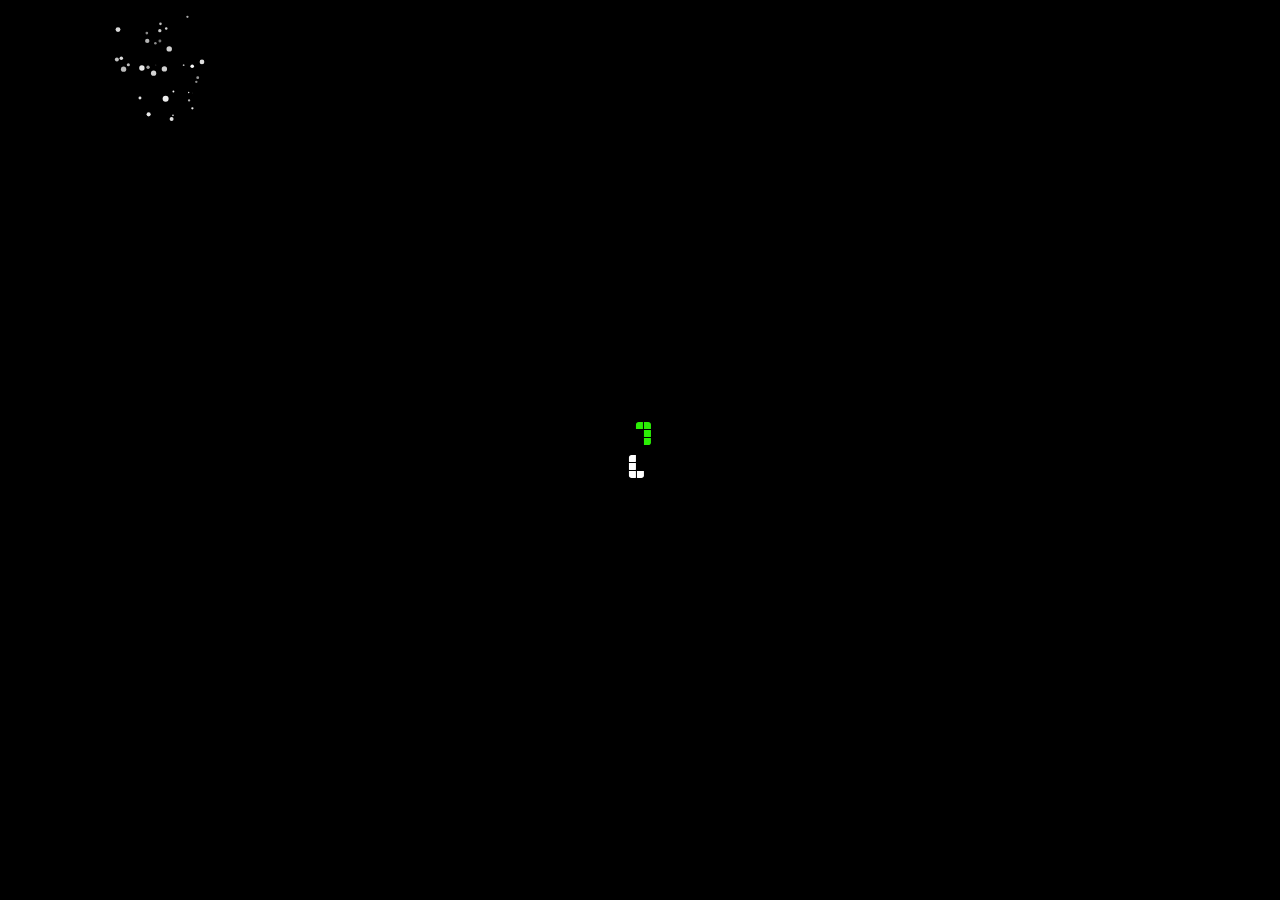
==== commit 3ac440a6: "feat(onboarding): simplify scene, restore basic particle fx, fix logo layout" ====
--- a/src/index.html
+++ b/src/index.html
@@ -42,41 +42,19 @@
        Управление — src/onboarding.js (window.Onboarding).
        Флаг прохождения — localStorage 'playrelax_onboarded'. -->
   <div id="onboarding-screen">
-    <div class="ob-vignette"></div> <!-- Черная подложка -->
+    <div class="ob-vignette"></div>
 
     <div id="ob-logo-container">
-      <div class="ob-brackets">
-        <img src="assets/ui/bracket-left.svg" id="ob-left" class="ob-bracket" alt="">
-        <img src="assets/ui/logo.svg" id="ob-logo" class="ob-logo-img" alt="playrelax">
-        <img src="assets/ui/bracket-right.svg" id="ob-right" class="ob-bracket" alt="">
-      </div>
-      <div id="ob-typing-subtext"></div>
+      <img src="assets/ui/bracket-left.svg" id="ob-left" class="ob-bracket">
+      <img src="assets/ui/logo.svg" id="ob-logo" class="ob-logo-img">
+      <img src="assets/ui/bracket-right.svg" id="ob-right" class="ob-bracket">
     </div>
 
     <div id="ob-text-container"></div>
 
-    <!-- Экран 13: открытые скобки, внутри бегущая строка «свайп двумя
-         пальцами», ниже — подсказка-анимация двух пальцев. По свайпу/тапу
-         открывается карусель занятий (экраны 14-15). -->
-    <div id="ob-interaction-area" style="display: none;">
-      <div id="ob-swipe-bar" class="ob-swipe-bar">
-        <img src="assets/ui/bracket-left.svg" class="ob-bracket ob-swipe-bracket" alt="">
-        <span class="ob-swipe-text">свайп двумя пальцами</span>
-        <img src="assets/ui/bracket-right.svg" class="ob-bracket ob-swipe-bracket" alt="">
-      </div>
-      <img src="assets/ui/2fingers.svg" id="ob-hint" style="display: none;" alt="">
-
-      <div id="ob-carousel">
-        <div class="ob-arrow" id="ob-prev">&lt;</div>
-        <div class="ob-carousel-item">
-          <img src="assets/ui/build.svg" id="ob-item-img" alt="">
-        </div>
-        <div class="ob-arrow" id="ob-next">&gt;</div>
-      </div>
-    </div>
-
-    <img src="assets/ui/startbutton.svg" id="ob-start-btn" alt="Начать">
+    <img src="assets/ui/startbutton.svg" id="ob-start-btn">
   </div>
+  <canvas id="fx-canvas"></canvas>
 
   <!-- ГЛАВНОЕ МЕНЮ (пиксельный дизайн из прототипов).
        Виден при загрузке поверх видеофона, скрывается по кнопке [ НАЧАЛО ].
--- a/src/styles.css
+++ b/src/styles.css
@@ -353,309 +353,124 @@
   transform: scale(1.05);
 }
 
-/* ================= ОНБОРДИНГ (15-шаговый сценарий) =================
-   Геометрия подогнана по прототипам prototype/1.jpg … 15.jpg.
-   Слой сцены — position: fixed с z-index: 2000 (выше меню 1000).
-   ВАЖНО: у контейнера НЕТ flex-центрирования — все элементы позиционируются
-   абсолютно от центра/краёв, иначе фразы «плывут» относительно прототипа. */
-
 #onboarding-screen {
   position: fixed; top: 0; left: 0; width: 100vw; height: 100dvh;
   z-index: 2000; overflow: hidden;
   font-family: 'Tiny5', monospace; color: #fff;
 }
 
-/* Чёрная подложка. Прозрачность меняется по шагам:
-   1 → непрозрачный чёрный (экраны 1-3)
-   → 0.6 / 40% прозрачности на время текста (экраны 4-9)
-   → 0.8 (экраны 10-15)
-   → 0 при переходе в игру. */
 .ob-vignette {
   position: absolute; top: 0; left: 0; width: 100%; height: 100%;
   background: #000; transition: background 1s ease; z-index: 0;
 }
 
-/* ---------- Логотип со скобками ----------
-   Экраны 1 и 3: скобки стоят ПОЧТИ ВПЛОТНУЮ к лого — узел лого свёрнут.
-   Экран 2: скобки разъезжаются в стороны и открывают надпись PLAYRELAX.
-   Логотип logo.svg — 181×32, скобка — 32×32, поэтому в свёрнутом виде
-   суммарная ширина ≈ 32+181+32 ≈ 245 px при масштабе 0.55 ≈ 135 px —
-   ровно как маленький узел на prototype/1.jpg.
-   Блок центрируется по центру экрана (top: 50% / left: 50%) и на шаге
-   подъёма переезжает вверх (top: 75px — как на prototype/4.jpg). */
+/* Логотип */
 #ob-logo-container {
   position: absolute; top: 50%; left: 50%;
   transform: translate(-50%, -50%);
   display: flex; flex-direction: column; align-items: center;
   z-index: 3;
-  transition: top 1s ease, transform 0.5s ease, filter 0.5s ease;
-}
-/* Экран 4+: узел уехал наверх (верхний отступ совпадает с прототипом). */
-#ob-logo-container.move-top { top: 75px; transform: translate(-50%, 0); }
-/* Экран 10: логотип уезжает ВЛЕВО за 0.5 с и обесцвечивается —
-   на prototype/10.jpg узел стоит в левом верхнем углу. */
-#ob-logo-container.fade-left {
-  top: 75px;
-  transform: translate(calc(-50vw + 92px), 0);
-  filter: grayscale(1) opacity(0.55);
-}
-
-/* .ob-brackets — бокс ровно по ширине СЖАТОГО логотипа (181 × 0.55 ≈ 100 px).
-   В свёрнутом состоянии (экраны 1 и 3) скобки стоят почти вплотную к узлу,
-   а в открытом (экран 2) раздвигаются в стороны на translateX(±96px) —
-   суммарная ширина 100 + 2·96 = 292 px покрывает развёрнутые 181 px логотипа
-   с зазором 12 px с каждой стороны. */
+  transition: top 0.8s ease, left 0.8s ease, transform 0.8s ease;
+}
+
+#ob-logo-container.move-up-left {
+  top: 30px;
+  left: 30px;
+  transform: none;
+  transition: top 0.8s ease, left 0.8s ease 0.8s;
+}
+
 .ob-brackets {
   position: relative;
-  width: 100px; height: 32px;
+  width: 305px; height: 58px;
   display: flex; align-items: center; justify-content: center;
 }
 
-/* Скобки. Обе позиционируются абсолютно относительно .ob-brackets, поэтому
-   раздвижение не «толкает» логотип и он не дёргается. */
 .ob-bracket {
-  position: absolute;
-  top: 50%;
-  width: 32px; height: 32px;
-  margin-top: -16px;
-  transition: transform 1s ease;
-}
-#ob-left  { left: 0;  transform: translateX(0); }
-#ob-right { right: 0; transform: translateX(0); }
-
+  position: absolute; width: 32px; height: 32px;
+  left: 50%; top: 50%;
+  transition: transform 0.8s ease-in-out;
+  z-index: 10;
+}
+
+/* Шторки лого */
 .ob-logo-img {
-  width: 181px;
+  position: absolute; left: 50%; top: 50%;
+  transform: translate(-50%, -50%);
+  width: 305px; height: 58px;
   display: block;
-  opacity: 0;
-  transition: opacity 1s ease;
-  /* Логотип свёрнут в маленький узел (экраны 1, 3) и разворачивается
-     до полного размера вместе с разъездом скобок (экран 2). */
-  transform: scale(0.55);
-  transition: opacity 1s ease, transform 1s ease;
-}
-
-/* Состояние «скобки открыты» (экран 2): скобки уходят за края надписи.
-   181 px логотип + 12 px зазор с каждой стороны — надпись не задевает
-   скобки, как на prototype/2.jpg. */
-.ob-brackets.open #ob-left  { transform: translateX(-96px); }
-.ob-brackets.open #ob-right { transform: translateX(96px); }
-.ob-brackets.open .ob-logo-img { opacity: 1; transform: scale(1); }
-
-/* Подпись под логотипом (экраны 11-12): «- вызов меню».
-   min-height фиксирует высоту — иначе логотип «прыгает» при печати и
-   стирании текста (пустой блок без текста схлопывается в 0). */
-#ob-typing-subtext {
-  font-size: 22px; line-height: 1.2;
-  margin-top: 6px;
-  color: #fff;
-  min-height: 1.2em;
-  text-align: left;
-  white-space: nowrap;
-}
-
-/* ---------- Фразы (экраны 4-9) ----------
-   Блок прижат к низу «окна» текста: новые строки добавляются в конец, а
-   весь блок сдвигается вверх — так же, как «уезжает» текст в прототипах,
-   где каждая свежая фраза печатается внизу и поднимается по мере появления
-   следующих. Четыре состояния непрозрачности:
-     .op-100 (100%) — только что напечатанная строка,
-     .op-50  (50%)  — предыдущая,
-     .op-25  (25%)  — предпредыдущая,
-     .op-0   (0%)   — исчезла.
-   Верхний отступ 150px — ниже поднятого логотипа (prototype/4.jpg), слева
-   отступ 32px (на prototype/4.jpg текст начинается примерно с 1/8 ширины). */
+  clip-path: inset(0 100% 0 0);
+  -webkit-clip-path: inset(0 100% 0 0);
+  transition: clip-path 0.8s ease-in-out;
+  z-index: 5;
+}
+
+#ob-left  { transform: translate(-50%, -50%); }
+#ob-right { transform: translate(-50%, -50%); }
+
+#ob-logo-container.split-vertical #ob-left {
+  transform: translate(-50%, calc(-50% + 13px));
+}
+#ob-logo-container.split-vertical #ob-right {
+  transform: translate(-50%, calc(-50% - 13px));
+}
+
+#ob-logo-container.open #ob-left {
+  transform: translate(calc(-50% - 136.5px), calc(-50% + 13px));
+}
+#ob-logo-container.open #ob-right {
+  transform: translate(calc(-50% + 136.5px), calc(-50% - 13px));
+}
+#ob-logo-container.open .ob-logo-img {
+  clip-path: inset(0 0 0 0);
+  -webkit-clip-path: inset(0 0 0 0);
+}
+
+/* Текст */
 #ob-text-container {
-  position: absolute;
-  top: 150px; left: 32px; right: 32px;
-  display: flex; flex-direction: column;
-  align-items: flex-start;
-  z-index: 2;
-}
+  position: absolute; top: 150px; left: 32px; right: 32px;
+  display: flex; flex-direction: column; align-items: flex-start; z-index: 2;
+}
+
 .ob-line {
-  font-size: 22px; line-height: 1.35;
-  letter-spacing: 1px;
-  margin-bottom: 12px;
-  transition: opacity 0.5s ease, color 0.5s ease, transform 0.4s ease;
-  transform: translateY(0);
+  font-size: 22px; line-height: 1.35; letter-spacing: 1px; margin-bottom: 12px;
+  transition: opacity 0.5s ease, color 0.5s ease;
 }
 .ob-line.op-100 { opacity: 1; color: #fff; }
 .ob-line.op-50  { opacity: 0.5; color: #fff; }
 .ob-line.op-25  { opacity: 0.25; color: #fff; }
 .ob-line.op-0   { opacity: 0; color: #fff; }
 
-/* Акцентная подсветка строки, которую печатают сейчас (зелёная, как в
-   prototype/5.jpg — «НЕВОЗМОЖНО» и prototype/12.jpg — «ЗАНЯТИЕ»). */
-.ob-line.accent { color: #2bee05; }
-
-/* ---------- Интерактив (экраны 13-15) ----------
-   Полоса «свайп двумя пальцами» стоит вверху экрана и зажата между двумя
-   скобками — как на prototype/13.jpg: [ свайп двумя пальцами ].
-   Скобки лежат вплотную к тексту (это открытое состояние узла лого). */
-#ob-interaction-area {
-  position: absolute; top: 0; left: 0;
-  width: 100%; height: 100%;
-  display: flex; flex-direction: column; align-items: center;
-  z-index: 4;
-}
-
-/* Верхняя полоса-подсказка с открытыми скобками. */
-.ob-swipe-bar {
-  position: absolute; top: 26px; left: 0; right: 0;
-  display: flex; align-items: center; justify-content: center;
-  gap: 8px;
-}
-.ob-swipe-bracket { width: 26px; height: 26px; position: static; margin: 0; }
-.ob-swipe-text {
-  font-size: 22px; line-height: 1; letter-spacing: 1px;
-  color: #fff; white-space: nowrap;
-}
-
-/* Подсказка-анимация двух пальцев (2fingers.svg — 83×138 с двумя кругами).
-   На prototype/13.jpg кружки стоят СПРАВА от заголовка, чуть выше центра,
-   поэтому смещаем их в правую половину экрана.
-   Кружки «пульсируют»: так читается движение двумя пальцами по горизонтали. */
-#ob-hint {
-  position: absolute;
-  top: 40%; left: 70%;
-  width: 110px; height: 183px;
-  transform: translate(-50%, -50%);
-  z-index: 5;
-}
-#ob-hint.animate { animation: hint-pulse 1.6s ease-in-out infinite; }
-@keyframes hint-pulse {
-  0%   { transform: translate(-50%, -50%) scale(1);    opacity: 1; }
-  50%  { transform: translate(-50%, -50%) scale(1.14); opacity: 0.55; }
-  100% { transform: translate(-50%, -50%) scale(1);    opacity: 1; }
-}
-
-/* Карусель занятий (экраны 14-15). На prototype/14.jpg … 15.jpg элемент
-   со стрелками стоит НИЖЕ заголовка, в нижней трети экрана, и не задевает
-   текст. Заголовок сверху — в #ob-typing-subtext.
-   Скрыта до жеста: показывается классом .ob-visible (ставит onboarding.js).
-   Инлайн display:none в разметке НЕ используется — иначе он перебивает
-   класс и карусель не появляется. */
-#ob-carousel {
-  position: absolute; top: 62%; left: 0; right: 0;
-  transform: translateY(-50%);
-  display: none; align-items: center; justify-content: center;
-  gap: 20px;
-}
-.ob-arrow {
-  font-size: 34px; line-height: 1;
-  color: #2bee05; cursor: pointer;
-  padding: 4px 8px;
-  transition: transform 0.15s ease, text-shadow 0.15s ease;
-}
-.ob-arrow:hover { transform: scale(1.15); text-shadow: 0 0 10px #2bee05; }
-.ob-carousel-item { display: flex; align-items: center; justify-content: center; }
-#ob-item-img {
-  width: 137px; height: auto;
-  display: block;
-  transition: opacity 0.35s ease;
-}
-/* Смена элемента карусели — короткое затухание (см. shiftItem в JS). */
-#ob-item-img.switching { opacity: 0; }
-
-/* Кнопка [ В ПУТЬ ] (startbutton.svg — 161×58).
-   По прототипу кнопка СВЕТИТСЯ и по её периметру вылетают такие же искры,
-   как у фигур тетриса в свободном полёте (это делает src/onboarding.js через
-   window.Particles.spawnExplosion — он вызывается по периметру рамки).
-   Скрыта до жеста (появляется вместе с каруселью, класс .ob-visible). */
+/* Кнопка */
 #ob-start-btn {
-  position: absolute; bottom: 64px; left: 50%;
+  position: absolute; bottom: 100px; left: 50%;
   transform: translateX(-50%);
-  width: 196px; height: auto;
-  display: none; cursor: pointer;
+  width: 196px; display: none; cursor: pointer;
   filter: drop-shadow(0 0 10px rgba(255,255,255,0.85));
-  animation: btn-glow 1.6s ease-in-out infinite;
+  animation: btn-glow 1.6s infinite;
   z-index: 6;
 }
 #ob-start-btn.ob-visible { display: block; }
-#ob-start-btn:hover { transform: translateX(-50%) scale(1.05); }
 @keyframes btn-glow {
   0%   { filter: drop-shadow(0 0 6px  rgba(255,255,255,0.55)); }
   50%  { filter: drop-shadow(0 0 18px rgba(255,255,255,1)); }
   100% { filter: drop-shadow(0 0 6px  rgba(255,255,255,0.55)); }
 }
 
-.bg-blur { filter: blur(10px) brightness(0.5); }
-
-/* ---------- Интеграция сцены с игровым слоем ----------
-   Канвас частиц обязан быть ВИДЕН во время онбординга: взрыв текста, искры
-   по периметру кнопки и финальный переход рисуются на #game, а экран
-   онбординга идёт выше (z-index: 2000). Без этого правила искры уходят в
-   скрытый канвас. Атрибут body[data-onboarding] ставит src/onboarding.js
-   на время сцены и снимает при переходе в игру (в игре канвасу нужен его
-   обычный opacity). */
-body[data-onboarding] canvas {
+#fx-canvas {
+  position: fixed; top: 0; left: 0; width: 100vw; height: 100dvh;
+  z-index: 9999; pointer-events: none;
+  /* Общее правило `canvas` (см. выше) рассчитано на игровое поле 320×640:
+     opacity: 0, рамка 1px, скругление 10px и ограничения max-width: 95vw /
+     max-height: 80dvh. Для полноэкранного канваса частиц это неверно — он
+     обязан быть видимым, без рамки и ровно во весь экран, иначе частицы
+     обрезаются, а bitmap (width = innerWidth) масштабируется и client-
+     координаты не совпадают с координатами частиц. */
   opacity: 1;
-  pointer-events: none;
-  z-index: 2001; /* выше #onboarding-screen (2000), чтобы искры были поверх */
+  border: 0;
+  border-radius: 0;
+  max-width: none;
+  max-height: none;
   filter: none;
-  border-color: transparent;
-}
-
-/* Финальный переход (2 с): канвас «проявляется» из блюра и прозрачности —
-   класс .ob-intro-add вешает src/onboarding.js на время перехода. */
-body[data-onboarding] canvas.ob-intro-add {
-  filter: blur(8px);
-  opacity: 0;
-  transition: filter 2s ease, opacity 2s ease;
-}
-
-/* ---------- Состояние экрана 13+ (после снятия блюра) ----------
-   Узел лого сжимается в маленькую иконку и уходит в левый верхний угол,
-   а подпись становится крупным центрированным заголовком — так на
-   prototype/12.jpg … 15.jpg: [скобки] в углу, заголовок по центру. */
-#ob-logo-container.ob-logo-mini {
-  top: 28px;
-  transform: translate(calc(-50vw + 52px), 0);
-  filter: none;
-  transition: top 0.5s ease, transform 0.5s ease;
-}
-#ob-logo-container.ob-logo-mini .ob-logo-img { display: none; }
-#ob-logo-container.ob-logo-mini .ob-brackets {
-  width: 26px; height: 26px;
-}
-#ob-logo-container.ob-logo-mini .ob-bracket {
-  width: 26px; height: 26px; margin-top: -13px;
-}
-#ob-logo-container.ob-logo-mini #ob-left  { transform: translateX(0); }
-#ob-logo-container.ob-logo-mini #ob-right { transform: translateX(0); }
-
-/* Заголовок на экранах 12-15. На prototype/12.jpg … 15.jpg он стоит в
-   ЛЕВОЙ половине экрана и состоит из трёх строк «ВЫБЕРИ / ЗАНЯТИЕ /
-   И В ПУТЬ» (переносы задаёт JS, поэтому white-space: pre-line).
-   max-width подобран так, чтобы при 30px Tiny5 «И В ПУТЬ» влезало в строку
-   (иначе браузер дробит заголовок по одному слову). */
-#ob-typing-subtext.ob-heading {
-  position: fixed;
-  top: 150px; left: 32px;
-  width: auto;
-  max-width: 62vw;
-  font-size: 27px;
-  line-height: 1.35;
-  text-align: left;
-  white-space: pre-line;
-  margin: 0;
-  z-index: 4;
-  /* Подпись печатается посимвольно — резервируем высоту под 3 строки,
-     чтобы карусель и подсказка не «прыгали». */
-  min-height: 4.05em;
-}
-
-/* Карусель появляется только после жеста (экраны 14-15). Раньше в разметке
-   у неё стоял инлайн display:none — здесь возвращаем управляемое состояние. */
-#ob-carousel.ob-visible { display: flex; }
-
-/* Финальный переход: канвас проявляется из блюра и прозрачности за 2 с. */
-#game.ob-intro-add {
-  filter: blur(8px) !important;
-  opacity: 0 !important;
-  transition: filter 2s ease, opacity 2s ease !important;
-}
-
-/* Мягкое затухание экрана при уходе в игру: transition задаётся из JS
-   (screen.style.transition), здесь только страховка от мерцания. */
-#onboarding-screen { will-change: opacity; }
-
+}
+
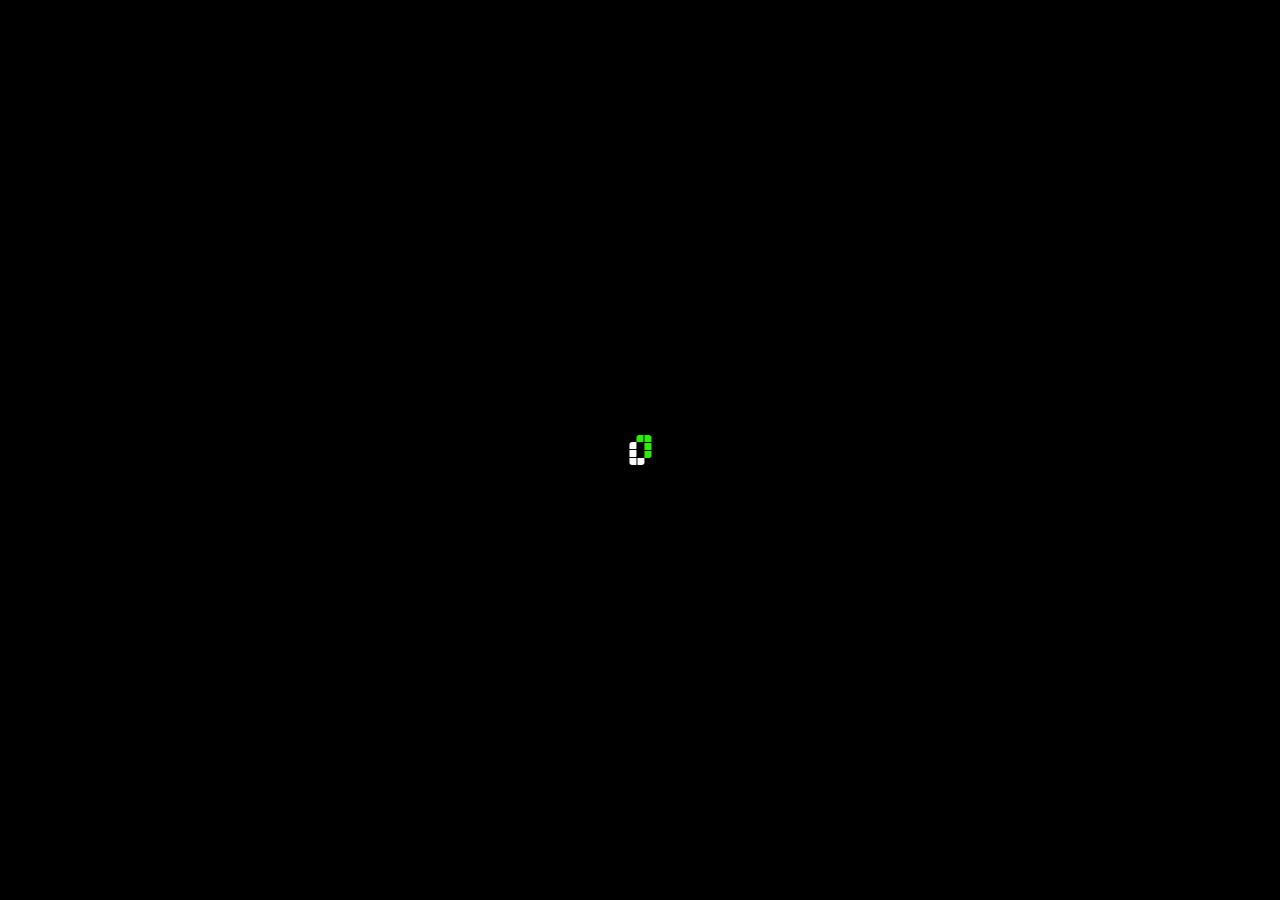
==== commit d0c7a406: "fix(onboarding): add two phrases, pause game during scene, restore logo wrapper index.html: wrap log" ====
--- a/src/index.html
+++ b/src/index.html
@@ -45,9 +45,11 @@
     <div class="ob-vignette"></div>
 
     <div id="ob-logo-container">
-      <img src="assets/ui/bracket-left.svg" id="ob-left" class="ob-bracket">
-      <img src="assets/ui/logo.svg" id="ob-logo" class="ob-logo-img">
-      <img src="assets/ui/bracket-right.svg" id="ob-right" class="ob-bracket">
+      <div class="ob-brackets">
+        <img src="assets/ui/bracket-left.svg" id="ob-left" class="ob-bracket">
+        <img src="assets/ui/logo.svg" id="ob-logo" class="ob-logo-img">
+        <img src="assets/ui/bracket-right.svg" id="ob-right" class="ob-bracket">
+      </div>
     </div>
 
     <div id="ob-text-container"></div>
--- a/src/styles.css
+++ b/src/styles.css
@@ -376,7 +376,8 @@
 #ob-logo-container.move-up-left {
   top: 30px;
   left: 30px;
-  transform: none;
+  transform: none; /* Убираем центрирование */
+  /* Сначала едем вверх (0.8с), потом влево (0.8с) */
   transition: top 0.8s ease, left 0.8s ease 0.8s;
 }
 
@@ -399,8 +400,9 @@
   transform: translate(-50%, -50%);
   width: 305px; height: 58px;
   display: block;
-  clip-path: inset(0 100% 0 0);
-  -webkit-clip-path: inset(0 100% 0 0);
+  /* Скрыто в центре (шторки закрыты) */
+  clip-path: inset(0 50% 0 50%);
+  -webkit-clip-path: inset(0 50% 0 50%);
   transition: clip-path 0.8s ease-in-out;
   z-index: 5;
 }
@@ -422,6 +424,7 @@
   transform: translate(calc(-50% + 136.5px), calc(-50% - 13px));
 }
 #ob-logo-container.open .ob-logo-img {
+  /* Открыто полностью (шторки разъехались) */
   clip-path: inset(0 0 0 0);
   -webkit-clip-path: inset(0 0 0 0);
 }
@@ -443,9 +446,13 @@
 
 /* Кнопка */
 #ob-start-btn {
-  position: absolute; bottom: 100px; left: 50%;
+  position: absolute;
+  bottom: 100px; /* Поднимаем на половину высоты (было ниже) */
+  left: 50%;
   transform: translateX(-50%);
-  width: 196px; display: none; cursor: pointer;
+  width: 130px; /* Уменьшаем в 1.5 раза (было 196, стало 130) */
+  display: none;
+  cursor: pointer;
   filter: drop-shadow(0 0 10px rgba(255,255,255,0.85));
   animation: btn-glow 1.6s infinite;
   z-index: 6;
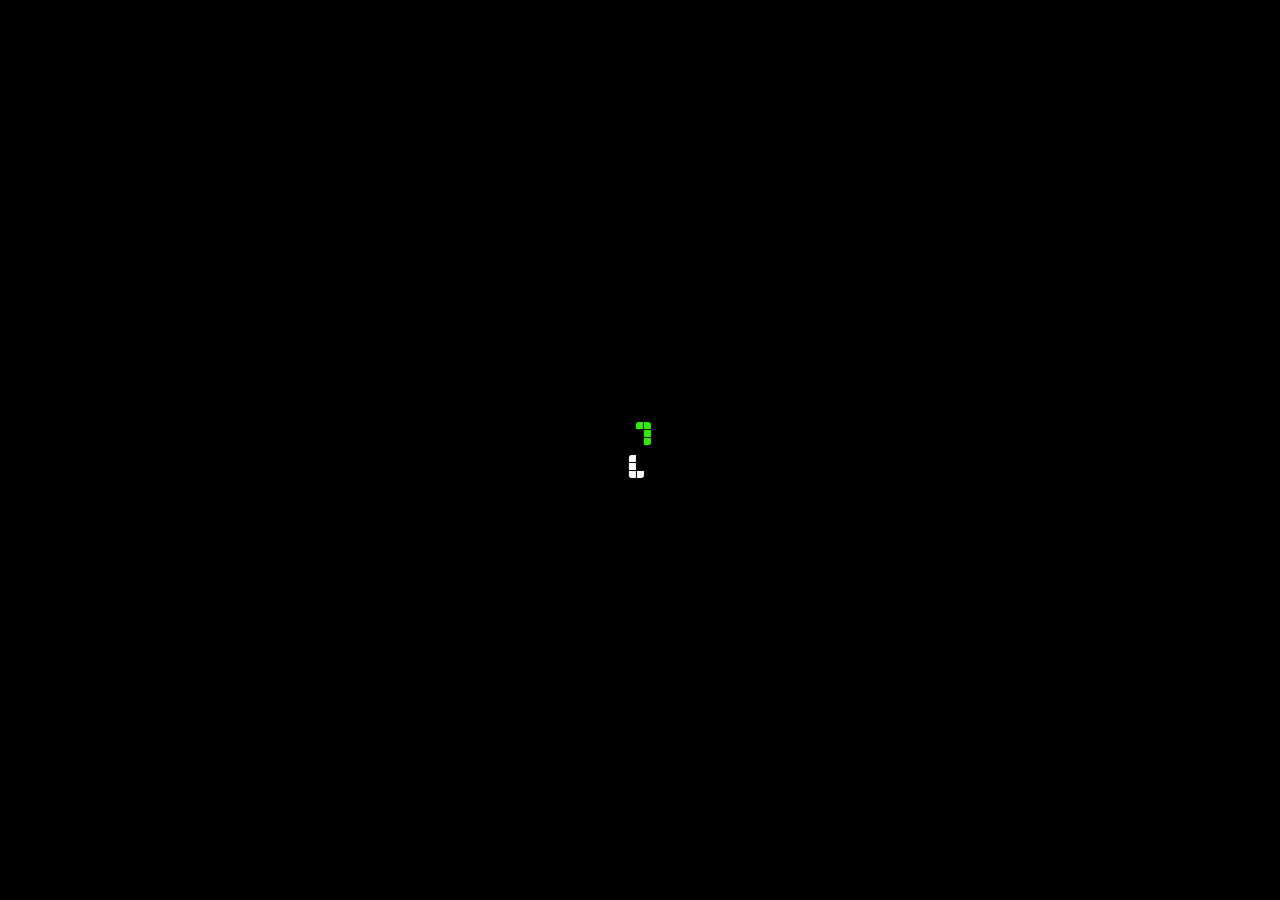
==== commit ca6ac205: "fix(onboarding): drop obsolete .ob-brackets wrapper from CSS and markup styles.css: remove unused .o" ====
--- a/src/index.html
+++ b/src/index.html
@@ -45,11 +45,9 @@
     <div class="ob-vignette"></div>
 
     <div id="ob-logo-container">
-      <div class="ob-brackets">
-        <img src="assets/ui/bracket-left.svg" id="ob-left" class="ob-bracket">
-        <img src="assets/ui/logo.svg" id="ob-logo" class="ob-logo-img">
-        <img src="assets/ui/bracket-right.svg" id="ob-right" class="ob-bracket">
-      </div>
+      <img src="assets/ui/bracket-left.svg" id="ob-left" class="ob-bracket">
+      <img src="assets/ui/logo.svg" id="ob-logo" class="ob-logo-img">
+      <img src="assets/ui/bracket-right.svg" id="ob-right" class="ob-bracket">
     </div>
 
     <div id="ob-text-container"></div>
--- a/src/styles.css
+++ b/src/styles.css
@@ -366,9 +366,12 @@
 
 /* Логотип */
 #ob-logo-container {
-  position: absolute; top: 50%; left: 50%;
+  position: absolute; 
+  top: 50%; left: 50%;
   transform: translate(-50%, -50%);
-  display: flex; flex-direction: column; align-items: center;
+  display: flex; 
+  flex-direction: column; 
+  align-items: center;
   z-index: 3;
   transition: top 0.8s ease, left 0.8s ease, transform 0.8s ease;
 }
@@ -381,15 +384,14 @@
   transition: top 0.8s ease, left 0.8s ease 0.8s;
 }
 
-.ob-brackets {
-  position: relative;
-  width: 305px; height: 58px;
-  display: flex; align-items: center; justify-content: center;
-}
-
+/* Скобки и логотип позиционируются НАПРЯМУЮ от #ob-logo-container:
+   он их единственный positioned-предок, поэтому left/top: 50% +
+   translate(-50%, -50%) центрируют их в одной и той же точке. */
 .ob-bracket {
-  position: absolute; width: 32px; height: 32px;
+  position: absolute; 
+  width: 32px; height: 32px;
   left: 50%; top: 50%;
+  transform: translate(-50%, -50%);
   transition: transform 0.8s ease-in-out;
   z-index: 10;
 }
